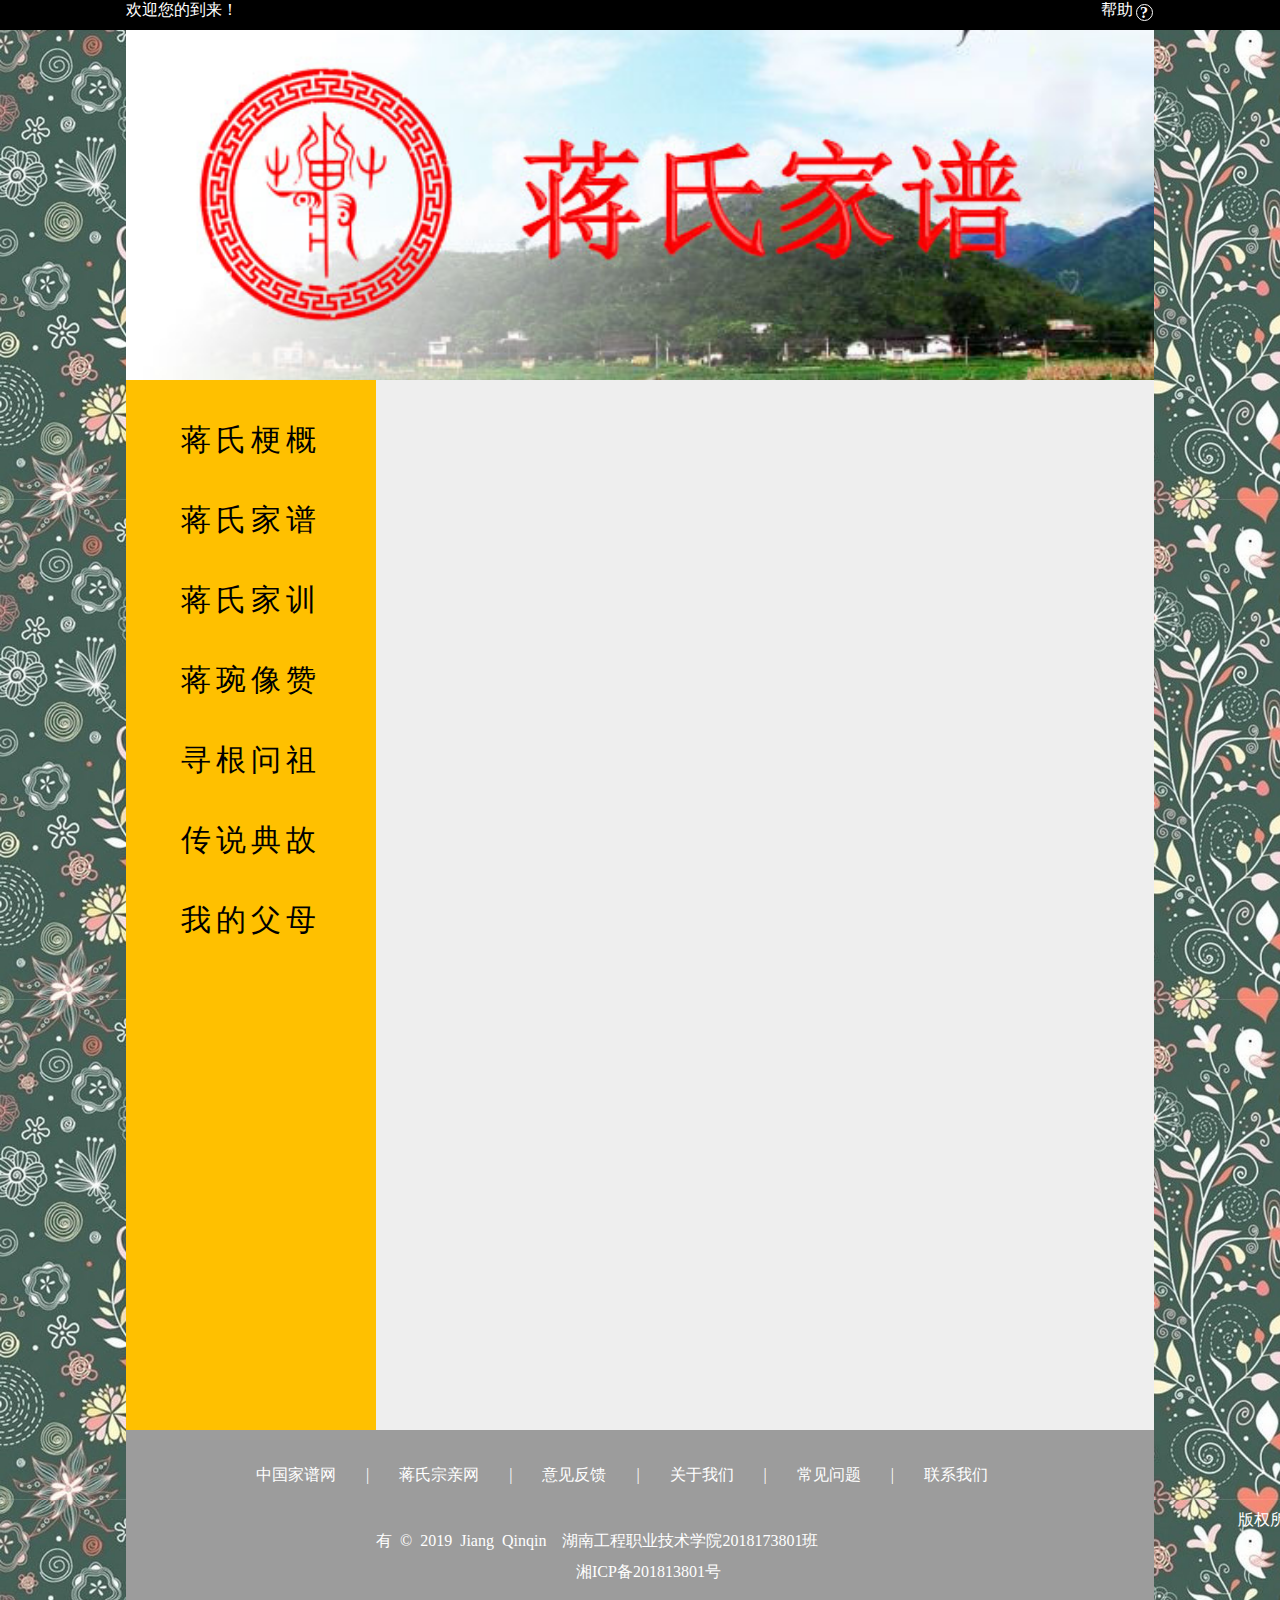
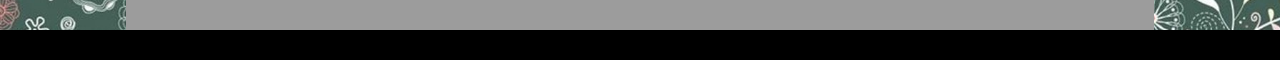
==== index.html @ dc466ecc "Init" ====
<!doctype html>
<html>
<head>
<meta charset="utf-8">
<title>家谱网</title>
</head>

	<link rel="stylesheet" type="text/css" href="css/main.css"/>
<body>
	<!--这是黑色宽-->
	<div id="top">
		<div id="Top">
			<div id="TopWelcome">欢迎您的到来！</div>
			<div id="TopHelp"><a href="help.html" id="help" name="help">帮助<div class="FuHao"><span class="hp">?</span></div></a></div>
		</div>
	</div>
<!--	内容区-->
	<div id="cont">
<!--		上大标题图片-->
		<div id="picture"></div>
<!--		下-->
		<div id="bot">
<!--			列表-->
			<div id="left">
				<ul>
					<li><a href="1.html" target="main">蒋氏梗概</a></li>
					<li><a href="2.html" target="main">蒋氏家谱</a></li>
					<li><a href="3.html" target="main">蒋氏家训</a></li>
					<li><a href="4.html" target="main">蒋琬像赞</a></li>
					<li><a href="5.html" target="main">寻根问祖</a></li>
					<li><a href="6.html" target="main">传说典故</a></li>
					<li><a href="7.html" target="main">我的父母</a></li>
					
				</ul>
			</div>
<!--			内容-->
			<div id="right">
				<iframe name="main" width="100%" height="100%" scrolling="No" frameborder="0"></iframe>
			</div>
		</div>
		<!--联系我们-->
		<div id="touch">
			<div id="web">
			<ul>
				<li><a>中国家谱网</a></li>
				<li>|</li>
				<li><a>蒋氏宗亲网</a></li>
				<li>|</li>
				<li><a>意见反馈</a></li>
				<li>|</li>
				<li><a>关于我们</a></li>
				<li>|</li>
				<li><a>常见问题</a></li>
				<li>|</li>
				<li><a>联系我们</a></li>
			</ul>
			</div>
			
			<div id="copyright">
			<p>版权所有&nbsp;&nbsp;&copy;&nbsp;&nbsp;2019&nbsp;&nbsp;Jiang&nbsp;&nbsp;Qinqin&nbsp;&nbsp;&nbsp;&nbsp;湖南工程职业技术学院2018173801班</p>
			</div>
			
			<div id="record">
			<span>湘ICP备201813801号</span>
			</div>
		</div>
	</div>
<div id="last">
	</div>
</body>
</html>
---- css/main.css ----
/*清除格式*/
*{margin: 0px;padding: 0px;
list-style-type: none;}
body{
	 background-image: url("../img/BGpicture.jpeg");
	 background-size: 500px;
}
/*Top的样式*/
#top,#last{
	width: auto;height: 30px;
	
	background: #000000;
	color:#fff;
/*	border: 2px solid #FF0000;*/
	
}
#Top{
	width:1028px;
	margin: 0px auto;
}
#TopWelcome{
	float: left;
}
#TopHelp{
	 margin-left: 975px;
}
#TopHelp a{
	 color:white;
	text-decoration: none;
}
.FuHao{
	width:15px;height: 15px;
	border-radius: 50%;
	border:1px solid #fff;
	line-height: 15px;
	margin-left:35px; 
	margin-top: -17PX;
}
.hp{
	margin-left: 3px;
	font-weight: bold;
}

/*内容区*/
#cont{
	width:1028px;
	height: auto;
	margin: 0px auto;
/*	background: #F9B0B1;*/
	background-color: #eeeeee;
}
/*标题图片*/
#picture{
	background-image: url("../img/title.jpg");
	background-repeat: no-repeat;
	background-size: 100% auto;
	background-position: 0px -100px;
	height: 350px;
}
/*下*/
#bot{
	width:1028px;height:1050px;
}
/*列表*/
#left{
	width:250px;
	height: 1050px;
	background-color: #ffc000;
	float:left;
}
#left ul li{
	line-height: 80px;
	font-size: 30px;
	margin-left: 55px;
	letter-spacing:5px
		
}
#left ul{
	margin-top: 20px;
}
#left a{
	color:black;
	text-decoration: none;}
#left ul li a:hover{
	color:white;
	text-decoration-color: white;
	text-decoration:underline;
}
/*内容*/
#right{
	width:775px;
	height:1050px;
	background-color: #eeeeee;
	margin-left: 250px;
}
iframe{
	
}

/*联系我们*/
#touch{
	width:1028px;
	height: 200px;
	color:white;
	background-color: #9c9c9c;
}
#web{
	height: 50px;
	margin-left: 100px;
	line-height: 50px;
}
#web ul li{
		margin-top: 20px;
	float:left;
	padding-left: 30px;
}

#copyright{

	position: relative;
	left:250px;
	top:30px;
}
#record{
	position: relative;
	left:450px;
	top:40px;

}
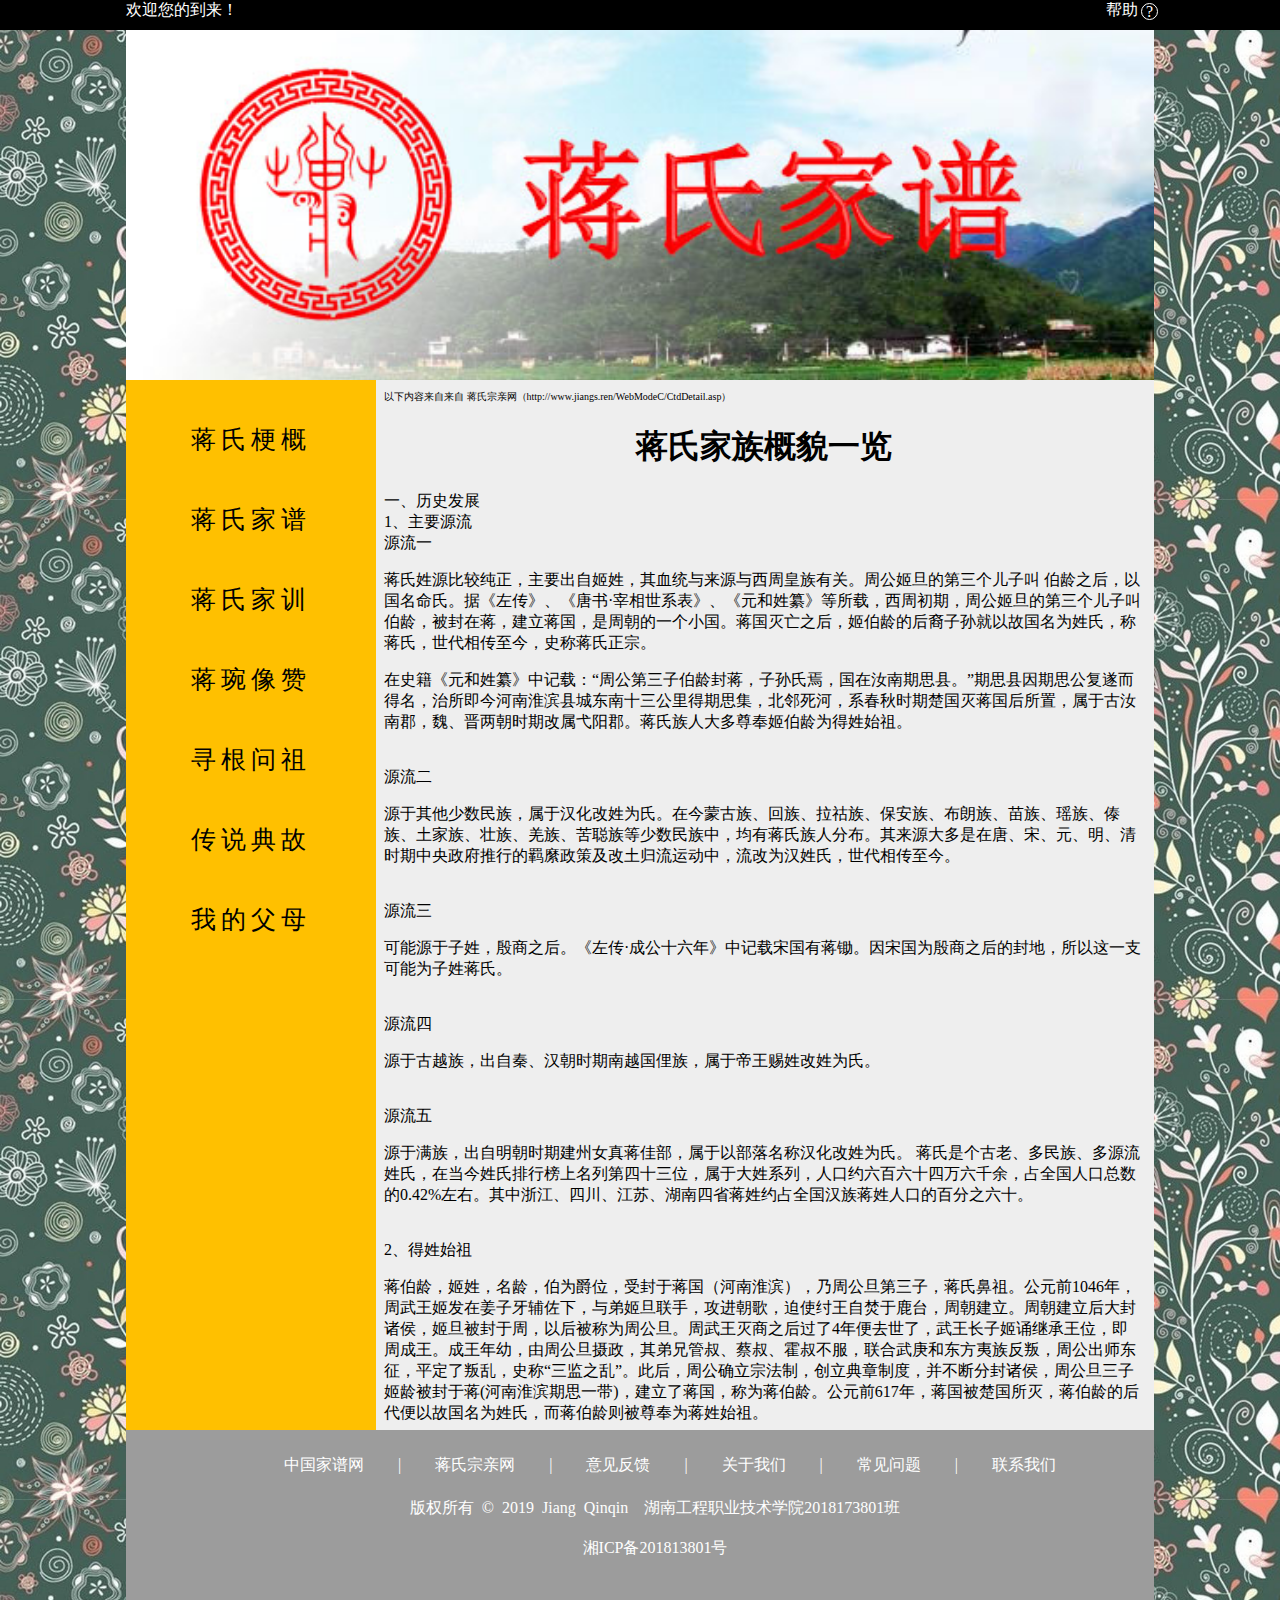
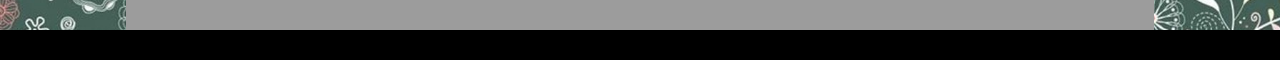
==== commit c59d662f: "sure" ====
--- a/index.html
+++ b/index.html
@@ -11,7 +11,7 @@
 	<div id="top">
 		<div id="Top">
 			<div id="TopWelcome">欢迎您的到来！</div>
-			<div id="TopHelp"><a href="help.html" id="help" name="help">帮助<div class="FuHao"><span class="hp">?</span></div></a></div>
+			<div id="TopHelp"><a href="help.html" id="help" name="help" target="_blank">帮助<div class="FuHao">?</div></a></div>
 		</div>
 	</div>
 <!--	内容区-->
@@ -35,29 +35,28 @@
 			</div>
 <!--			内容-->
 			<div id="right">
-				<iframe name="main" width="100%" height="100%" scrolling="No" frameborder="0"></iframe>
+				<iframe name="main" width="100%" height="100%" scrolling="auto" frameborder="0" src="1.html"></iframe>
 			</div>
 		</div>
 		<!--联系我们-->
-		<div id="touch">
+		<div id="footer">
 			<div id="web">
-			<ul>
-				<li><a>中国家谱网</a></li>
-				<li>|</li>
-				<li><a>蒋氏宗亲网</a></li>
-				<li>|</li>
-				<li><a>意见反馈</a></li>
-				<li>|</li>
-				<li><a>关于我们</a></li>
-				<li>|</li>
-				<li><a>常见问题</a></li>
-				<li>|</li>
-				<li><a>联系我们</a></li>
-			</ul>
+			<a href="http://www.jiapu.tv/" target="_blank">中国家谱网</a>
+				<span>|</span>
+			<a href="http://www.jiangs.ren/jiangs.htm" target="_blank">蒋氏宗亲网</a>
+				<span>|</span>
+				<a>意见反馈</a>
+				<span>|</span>
+				<a>关于我们</a>
+				<span>|</span>
+				<a>常见问题</a>
+				<span>|</span>
+				<a>联系我们</a>
+			
 			</div>
-			
+			<br>
 			<div id="copyright">
-			<p>版权所有&nbsp;&nbsp;&copy;&nbsp;&nbsp;2019&nbsp;&nbsp;Jiang&nbsp;&nbsp;Qinqin&nbsp;&nbsp;&nbsp;&nbsp;湖南工程职业技术学院2018173801班</p>
+			<span>版权所有&nbsp;&nbsp;&copy;&nbsp;&nbsp;2019&nbsp;&nbsp;Jiang&nbsp;&nbsp;Qinqin&nbsp;&nbsp;&nbsp;&nbsp;湖南工程职业技术学院2018173801班</span>
 			</div>
 			
 			<div id="record">
--- a/css/main.css
+++ b/css/main.css
@@ -22,7 +22,7 @@
 	float: left;
 }
 #TopHelp{
-	 margin-left: 975px;
+	 margin-left: 950px;
 }
 #TopHelp a{
 	 color:white;
@@ -33,13 +33,11 @@
 	border-radius: 50%;
 	border:1px solid #fff;
 	line-height: 15px;
-	margin-left:35px; 
-	margin-top: -17PX;
+	margin-top: -18px;
+	margin-left:65px;
+	text-align: center;
 }
-.hp{
-	margin-left: 3px;
-	font-weight: bold;
-}
+
 
 /*内容区*/
 #cont{
@@ -69,9 +67,11 @@
 	float:left;
 }
 #left ul li{
+	margin-left: 35px;
+	width:250px;
+	height: 80px;
 	line-height: 80px;
-	font-size: 30px;
-	margin-left: 55px;
+	font-size: 25px;
 	letter-spacing:5px
 		
 }
@@ -98,32 +98,32 @@
 }
 
 /*联系我们*/
-#touch{
+#footer{
 	width:1028px;
 	height: 200px;
 	color:white;
 	background-color: #9c9c9c;
+	text-align:center; margin: 0 auto;
 }
 #web{
+	width:auto;
 	height: 50px;
-	margin-left: 100px;
-	line-height: 50px;
+	line-height: 70px;
 }
-#web ul li{
-		margin-top: 20px;
-	float:left;
-	padding-left: 30px;
+#web ,a ,span{
+	padding-left:30px;
+	color:white;
+	text-decoration: none;
 }
-
+#web a:hover{
+	text-decoration:underline;
+	text-decoration-color: white;
+}
 #copyright{
-
-	position: relative;
-	left:250px;
-	top:30px;
+	width: auto;
+	height: 20px;
+	line-height: 20px;	
 }
 #record{
-	position: relative;
-	left:450px;
-	top:40px;
-
+margin-top:20px;
 }